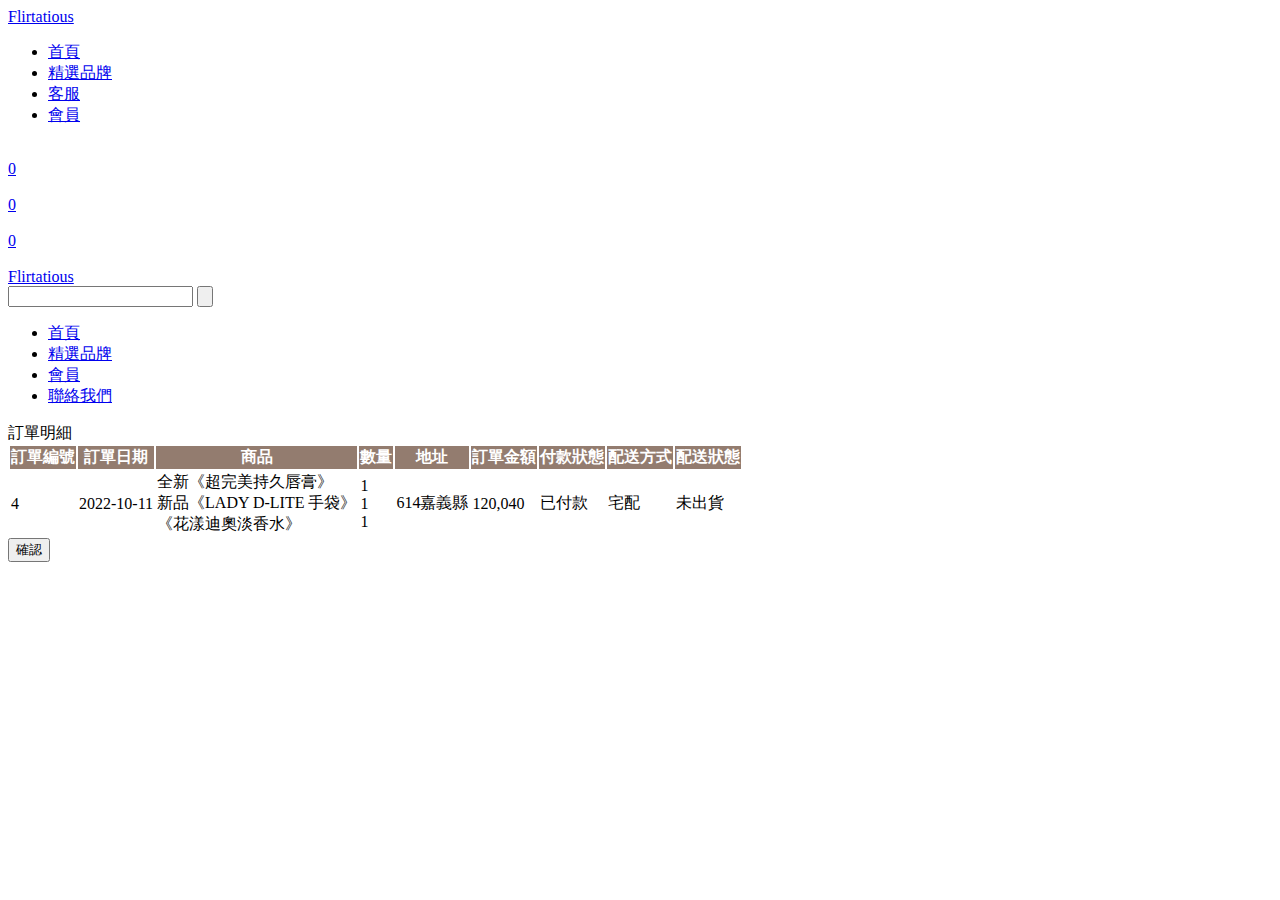
==== src/main/webapp/orderdetail.html @ 154356c7 "Initial commit" ====
<!DOCTYPE html>
<html lang="en">

<head>
<link rel="icon" href="images/icon_5.jpg" type="image/jpg" sizes="16x16">
    <title>Flirtatious</title>
    <meta charset="utf-8">
    <meta http-equiv="X-UA-Compatible" content="IE=edge">
    <meta name="description" content="Wish shop project">
    <meta name="viewport" content="width=device-width, initial-scale=1">
    <link rel="stylesheet" type="text/css" href="styles/bootstrap4/bootstrap.min.css">
    <link href="plugins/font-awesome-4.7.0/css/font-awesome.min.css" rel="stylesheet" type="text/css">
    <link rel="stylesheet" type="text/css" href="plugins/OwlCarousel2-2.2.1/owl.carousel.css">
    <link rel="stylesheet" type="text/css" href="plugins/OwlCarousel2-2.2.1/owl.theme.default.css">
    <link rel="stylesheet" type="text/css" href="plugins/OwlCarousel2-2.2.1/animate.css">
    <link href="plugins/colorbox/colorbox.css" rel="stylesheet" type="text/css">
    <link rel="stylesheet" type="text/css" href="styles/main_styles.css">
    <link rel="stylesheet" type="text/css" href="styles/responsive.css">
    <link rel="stylesheet" type="text/css" href="styles/order.css">
    
</head>

<body>
    <div class="super_container">

        <!-- Header -->

       <header class="header">
			<div class="header_inner d-flex flex-row align-items-center justify-content-start">
				<div class="logo">
					<a href="index.html">Flirtatious</a>
				</div>
				<nav class="main_nav">
					<ul id="head">
						<!-- .main_nav ul li a {} -->
						<li><a href="index.html">首頁</a></li>
						<li><a href="brands.html">精選品牌</a></li>
						<li><a href="contact.html">客服</a></li>
						<li id="ww"><a href="member.html">會員</a></li>
					</ul>
				</nav>
				<div class="header_content ml-auto">
					<!-- <div class="search header_search">
						<form action="#">
							<input type="search" class="search_input" required="required">
							<button type="submit" id="search_button" class="search_button"><img
									src="images/magnifying-glass.svg" alt=""></button>
						</form>
					</div> -->
					<div class="shopping">
						<!-- Cart -->
						<a href="cartlab.html">
							<div class="cart">
								<img src="images/shopping-bag.svg" alt="">
								<div class="cart_num_container">
									<div class="cart_num_inner">
										<div class="cart_num" id="cartNum">0</div>
									</div>
								</div>
							</div>
						</a>
						<!-- Star -->
						<a href="#">
							<div class="star">
								<img src="images/lipstick.png" alt="">
								<div class="star_num_container">
									<div class="star_num_inner">
										<div class="star_num" id="compareLipNum">0</div>
									</div>
								</div>
							</div>
						</a> <a href="#">
							<div class="star">
								<img src="images/perfume.png" alt="">
								<div class="star_num_container">
									<div class="star_num_inner">
										<div class="star_num" id="comparePerfumeNum">0</div>
									</div>
								</div>
							</div>
						</a>

						<!-- Avatar -->
						<a href="memberinfo.html">
							<div class="avatar">
								<img src="images/avatar.svg" alt=""> <span id="username"></span>
							</div>
						</a>
					</div>
				</div>

				<div class="burger_container d-flex flex-column align-items-center justify-content-around menu_mm">
					<div></div>
					<div></div>
					<div></div>
				</div>
			</div>
		</header>

       <!-- Menu -->

	<div class="menu d-flex flex-column align-items-end justify-content-start text-right menu_mm trans_400">
		<div class="menu_close_container"><div class="menu_close"><div></div><div></div></div></div>
		<div class="logo menu_mm"><a href="#">Flirtatious</a></div>
		<div class="search">
			<form action="#">
				<input type="search" class="search_input menu_mm" required="required">
				<button type="submit" id="search_button_menu" class="search_button menu_mm"><img class="menu_mm" src="images/magnifying-glass.svg" alt=""></button>
			</form>
		</div>
		<nav class="menu_nav">
			<ul class="menu_mm">
				<li class="menu_mm"><a href="index.html">首頁</a></li>
				<li class="menu_mm"><a href="brands.html">精選品牌</a></li>
				<li class="menu_mm"><a href="member.html">會員</a></li>
				<li class="menu_mm"><a href="contact.html">聯絡我們</a></li>
			</ul>
		</nav>
	</div>
        <div class="orderDetail">
            <label>訂單明細</label>
            
            <table class="orderTable">
                <tr style="background-color:  #937c6f; color: white;">
                  <th>訂單編號</th>
                  <th>訂單日期</th>
                  <th>商品</th>
                  <th>數量</th>
                 
                  <th>地址</th>
                  <th>訂單金額</th>
                  <th>付款狀態</th>
                  <th>配送方式</th>
                  <th>配送狀態</th>
                  
                </tr>
                <tr>
                  <td>4</td>
                  <td>2022-10-11</td>
                  <td><div>全新《超完美持久唇膏》</div><div>新品《LADY D-LITE 手袋》</div><div>《花漾迪奧淡香水》</div></td>
                  <td><div>1</div><div>1</div><div>1</div></td>
                  
                  <td>614嘉義縣</td>
                  <td>120,040</td>
                  <td>已付款</td>
                  <td>宅配</td>
                  <td>未出貨</td>
                  
                  </tr>
              </table>
              <button class="orderButton" id="orderButton">確認</button>
              
        </div>
        <script src="js/jquery-3.2.1.min.js"></script>
        <script src="styles/bootstrap4/popper.js"></script>
        <script src="styles/bootstrap4/bootstrap.min.js"></script>
        <script src="plugins/OwlCarousel2-2.2.1/owl.carousel.js"></script>
        <script src="plugins/easing/easing.js"></script>
        <script src="plugins/parallax-js-master/parallax.min.js"></script>
        <script src="plugins/colorbox/jquery.colorbox-min.js"></script>
        <script src="js/custom.js"></script>
        <script>
        $("#orderButton").click(function() {
        	window.location.href = "http://localhost:8080/index.html";
        	localStorage.removeItem("cartNum");
        })
        </script>
        <script>
		var u = window.sessionStorage;
		if (u.getItem('name') && u.getItem('password')) {
			if (u.getItem('name') == "Manager") {
				var ww = document.getElementById("ww");
				ww.innerHTML = "<a href='membermanage.html'>會員管理</a>";
				var pro = document.createElement('li');
				pro.innerHTML = "<a href='promote.html'>商品管理</a>";
				var head = document.getElementById('head');
				head.appendChild(pro);
				document.getElementById("username").innerText = u
					.getItem('name')
					+ ",您好";

				var menumem = document.getElementById('menumem');
				menumem.innerHTML = "<a href='membermanage.html'>會員管理</a>";
				var ap = document.createElement('li');
				ap.innerHTML = "<a href='promote.html'>商品管理</a>";
				var menul = document.getElementById("menul");
				menul.appendChild(ap);

				var footmem = document.getElementById('footmem');
				footmem.innerHTML = "<a href='membermanage.html'>會員管理</a>";
				var apfoot = document.createElement('li');
				apfoot.innerHTML = "<a href='promote.html'>商品管理</a>";
				var footul = document.getElementById("footul");
				footul.appendChild(ap);

			} else {
				var ww = document.getElementById("ww");
				ww.innerHTML = "<a href='memberinfo.html'>會員資料</a>";
				var pro = document.createElement('li');
				pro.innerHTML = "<a href='promote.html'>推薦商品</a>";
				var head = document.getElementById('head');
				head.appendChild(pro);
				document.getElementById("username").innerText = u
					.getItem('name')
					+ ",您好";

				var menumem = document.getElementById('menumem');
				menumem.innerHTML = "<a href='memberinfo.html'>會員資料</a>";
				var ap = document.createElement('li');
				ap.innerHTML = "<a href='promote.html'>推薦商品</a>";
				var menul = document.getElementById("menul");
				menul.appendChild(ap);

				var footmem = document.getElementById('footmem');
				footmem.innerHTML = "<a href='memberinfo.html'>會員資料</a>";
				var apfoot = document.createElement('li');
				apfoot.innerHTML = "<a href='promote.html'>推薦商品</a>";
				var footul = document.getElementById("footul");
				footul.appendChild(ap);
			}

			document.getElementById("dis").value = u.getItem("memmail");
			if (u.getItem("discount")) {
				document.getElementById("dis").setAttribute("disabled", "");
				document.getElementById("discount")
					.setAttribute("disabled", "");
				document.getElementById("disword").innerHTML = "<span>您已取得優惠</span>";
			}

		}
	</script>
</body>

</html>
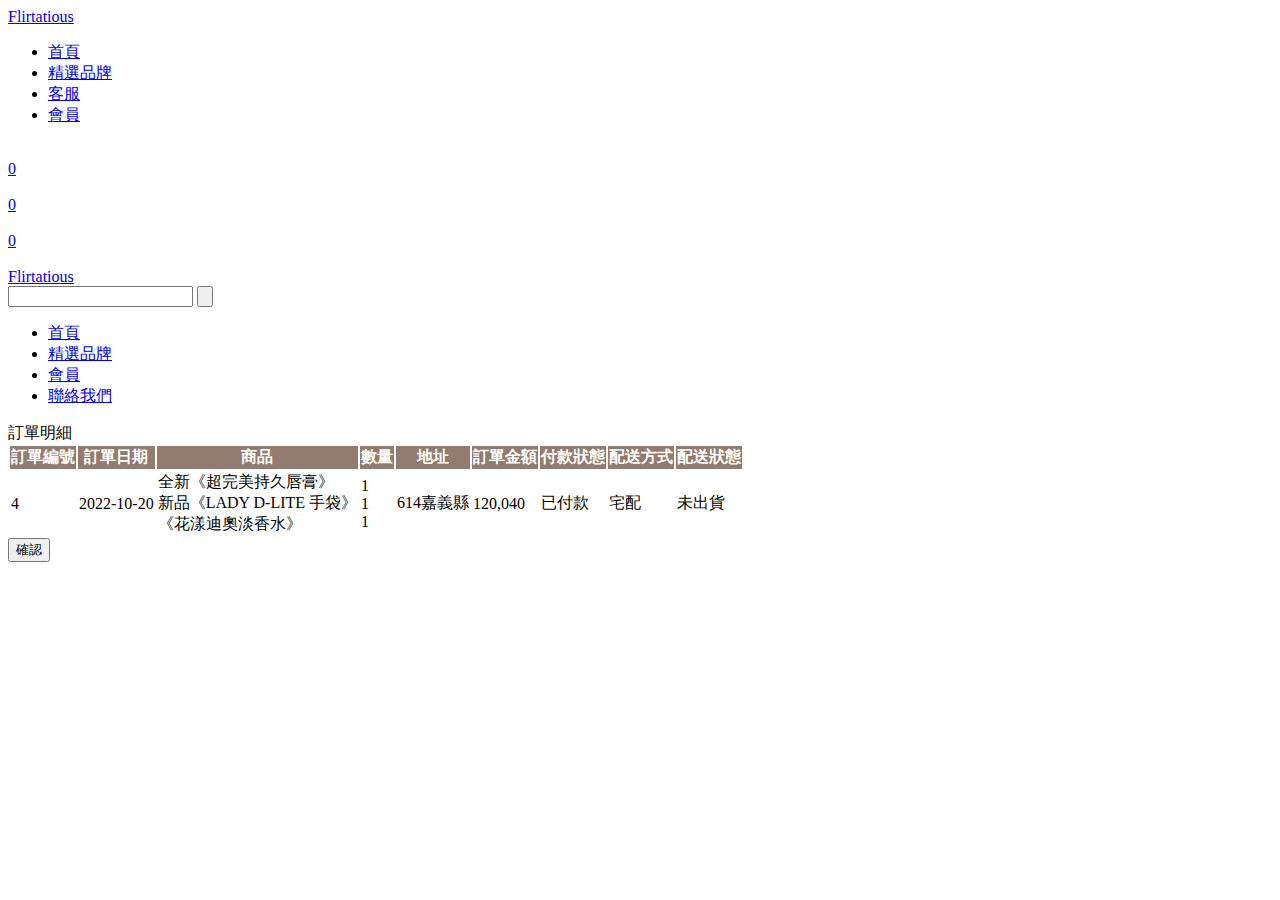
==== commit 9a17769d: "1028" ====
--- a/src/main/webapp/orderdetail.html
+++ b/src/main/webapp/orderdetail.html
@@ -136,7 +136,7 @@
                 </tr>
                 <tr>
                   <td>4</td>
-                  <td>2022-10-11</td>
+                  <td>2022-10-20</td>
                   <td><div>全新《超完美持久唇膏》</div><div>新品《LADY D-LITE 手袋》</div><div>《花漾迪奧淡香水》</div></td>
                   <td><div>1</div><div>1</div><div>1</div></td>
                   
